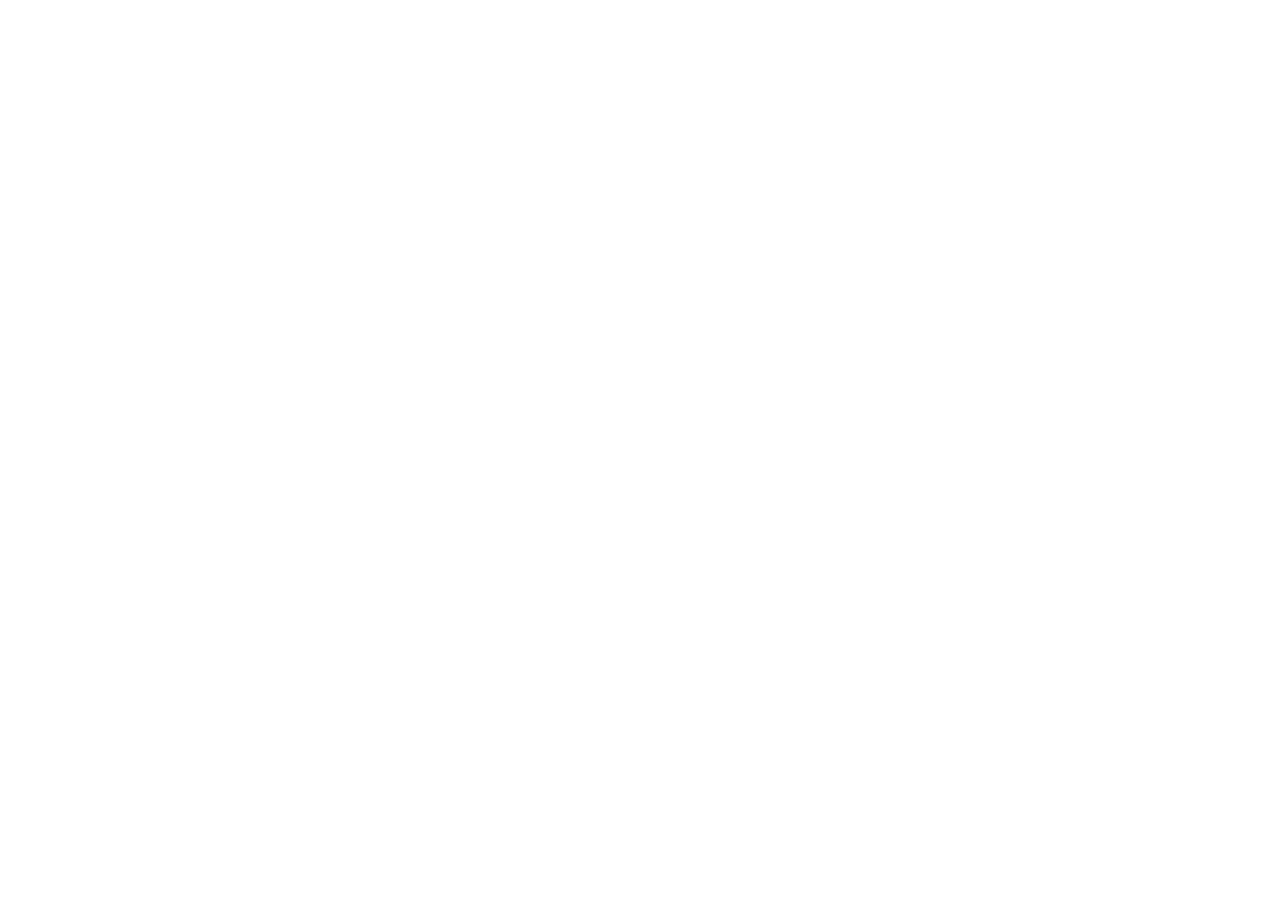
==== Market_04/login/index.html @ 24610559 "Add files via upload" ====
<!DOCTYPE html>
<html lang="en">
<head>
    <meta charset="UTF-8">
    <meta name="viewport" content="width=device-width, initial-scale=1.0">
    <title>login</title>
    <script src="https://code.jquery.com/jquery-4.0.0.js" integrity="sha256-9fsHeVnKBvqh3FB2HYu7g2xseAZ5MlN6Kz/qnkASV8U=" crossorigin="anonymous"></script>
</head>
<body>
    <div class="formulario">

        <div class="round">
            <img src="public/chevrolet-cruze-stock6-e1459885011758.webp" class="logo" alt="">
        </div>
    </div>

</body>
<script src="script.js"></script>
</html>
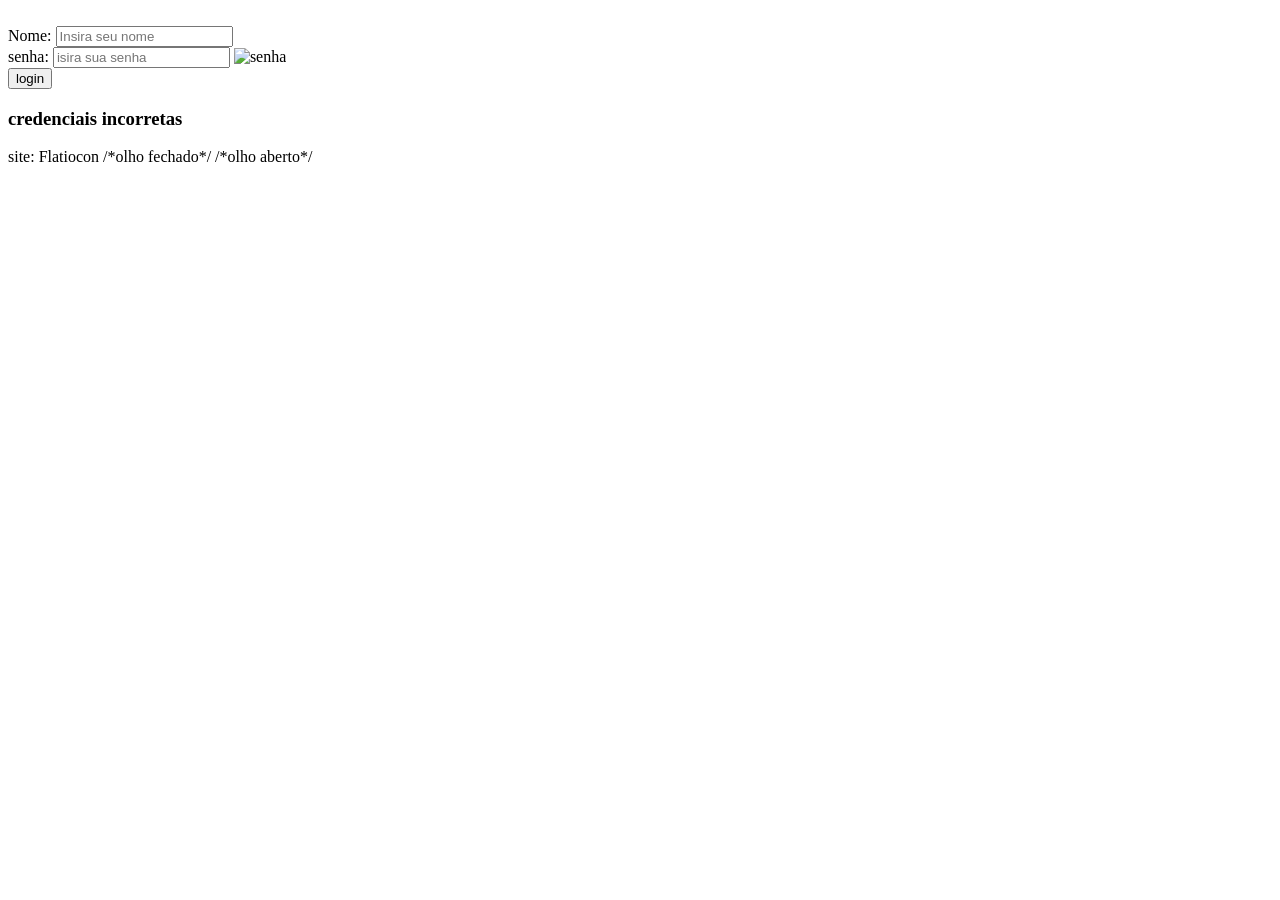
==== commit 4e90019d: "Add files via upload" ====
--- a/Market_04/login/index.html
+++ b/Market_04/login/index.html
@@ -12,8 +12,29 @@
         <div class="round">
             <img src="public/chevrolet-cruze-stock6-e1459885011758.webp" class="logo" alt="">
         </div>
+
+        <div class="wrap-input-label">
+            <label for="nome">Nome:</label>
+            <input type="text" id="nome" placeholder="Insira seu nome">
+        </div>
+        
+        <div class="wrap-input-label">
+            <label for="Senha">senha:</label>
+            <input type="passsword" id="senha" placeholder="isira sua senha">
+            <img src="  " alt="senha" id="eye" class="eye" width="25px">
+        </div>
     </div>
 
+    <button class="btn-login onclick=">login</button>
+
+    <div class="error-div" id="error-modal">
+        <h3>credenciais incorretas</h3>
+    </div>
 </body>
 <script src="script.js"></script>
-</html>+</html>
+
+
+site: Flatiocon
+<i class="fi fi-sr-eye-crossed"></i>        /*olho fechado*/
+<i class="fi fi-sr-eye"></i>               /*olho aberto*/
